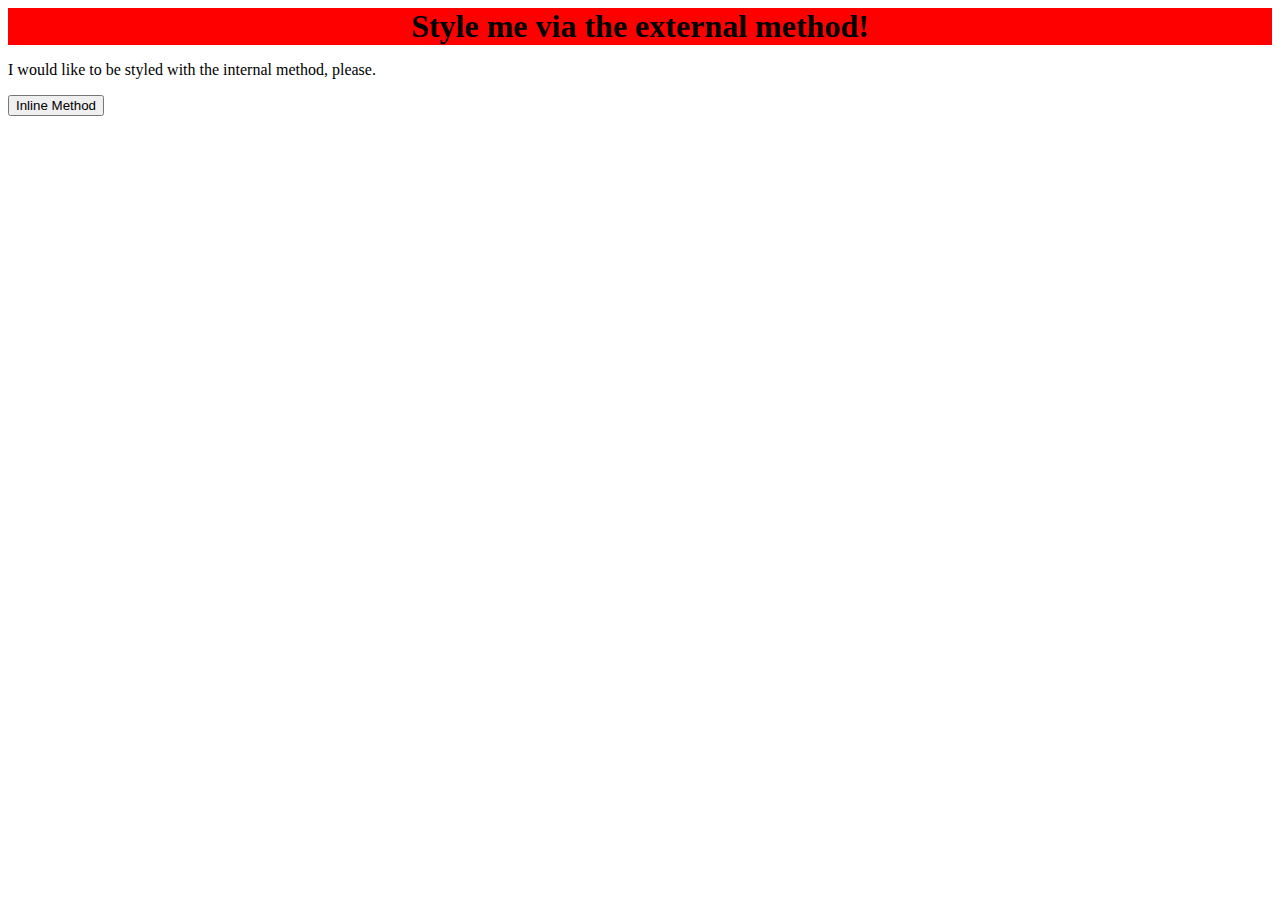
==== foundations/01-css-methods/index.html @ 4e8e6678 "01-lesson-css" ====
<!DOCTYPE html>
<html lang="en">
  <head>
    <meta charset="UTF-8">
    <meta http-equiv="X-UA-Compatible" content="IE=edge">
    <meta name="viewport" content="width=device-width, initial-scale=1.0">
    <title>Methods for Adding CSS</title>
	<link rel="stylesheet" href="style.css"/>
  </head>
  <body>
    <div>Style me via the external method!</div>
    <p>I would like to be styled with the internal method, please.</p>
    <button>Inline Method</button>
  </body>
</html>
---- foundations/01-css-methods/style.css ----
/* styles sheet */

div {
	background-color: red;
	text: white;
	font-size: 32px;
	text-align: center;
	font-weight: bold;
}
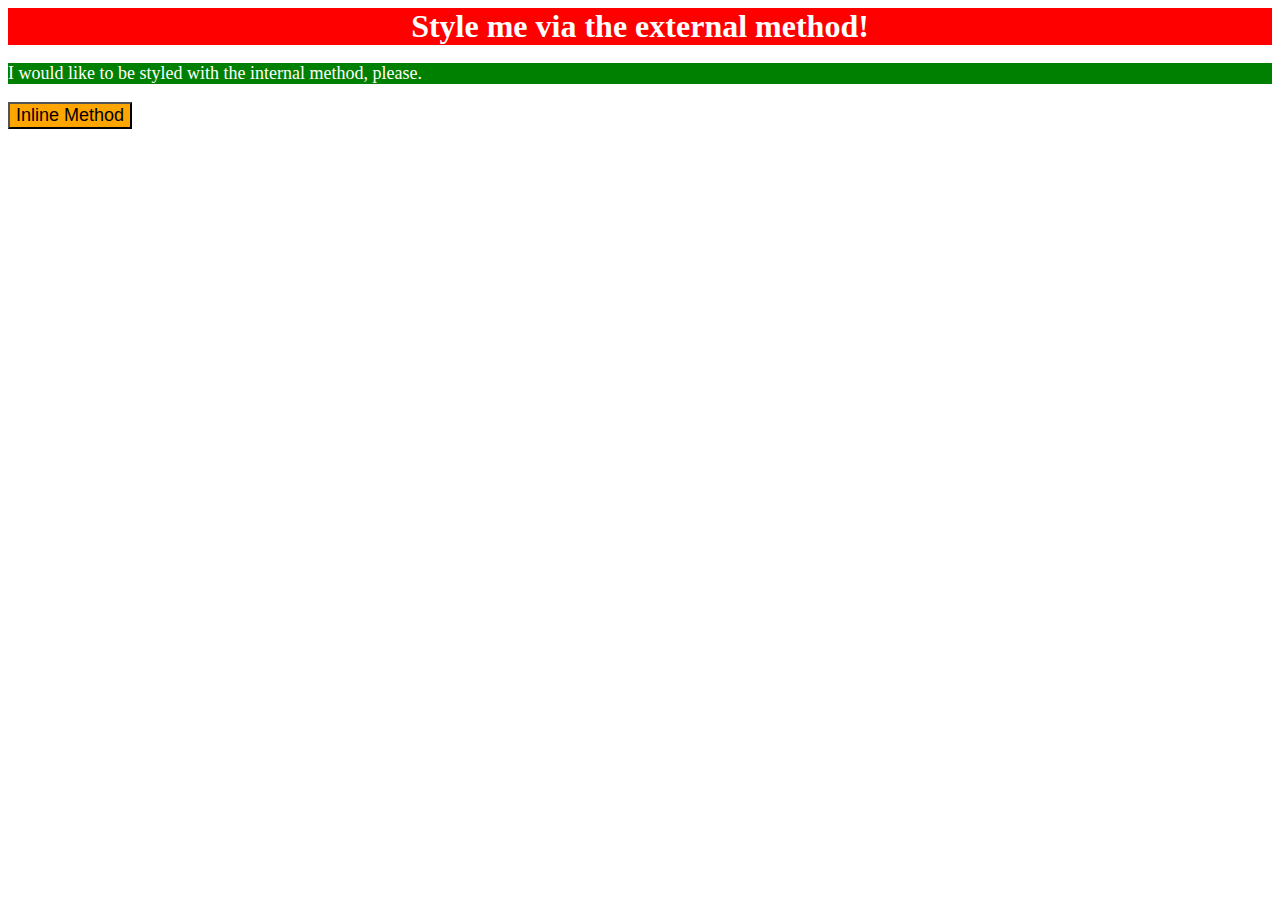
==== commit 22b484da: "01 completed" ====
--- a/foundations/01-css-methods/index.html
+++ b/foundations/01-css-methods/index.html
@@ -6,10 +6,17 @@
     <meta name="viewport" content="width=device-width, initial-scale=1.0">
     <title>Methods for Adding CSS</title>
 	<link rel="stylesheet" href="style.css"/>
+	<style>
+	p {
+	  background-color:green;
+	  color:white;
+ 	  font-size: 18px;
+	}
+	</style>
   </head>
   <body>
     <div>Style me via the external method!</div>
     <p>I would like to be styled with the internal method, please.</p>
-    <button>Inline Method</button>
+    <button style="background-color: orange; font-size: 18px">Inline Method</button>
   </body>
 </html>
--- a/foundations/01-css-methods/style.css
+++ b/foundations/01-css-methods/style.css
@@ -2,7 +2,7 @@
 
 div {
 	background-color: red;
-	text: white;
+	color: white;
 	font-size: 32px;
 	text-align: center;
 	font-weight: bold;
